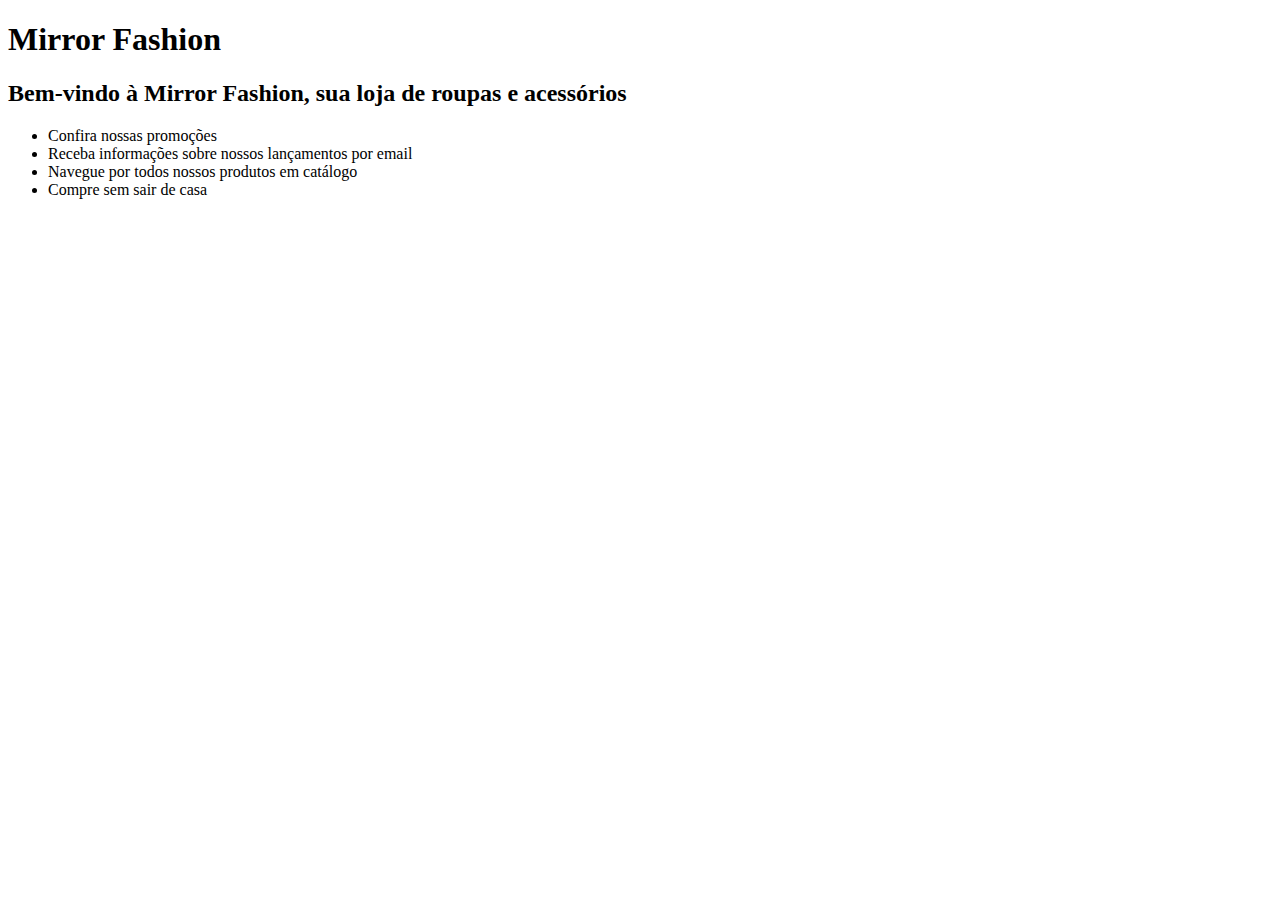
==== index.html @ 1cc82af5 "Update new site" ====
<!DOCTYPE html>
<html lang="pt-BR">
<head>
    <meta charset="UTF-8">
    <meta name="viewport" content="width=device-width, initial-scale=1.0">
    <title>Mirror Fashion</title>
</head>
<body>
    <h1>Mirror Fashion</h1>
    <h2>Bem-vindo à Mirror Fashion, sua loja de roupas e acessórios</h2>
    <ul>
        <li>Confira nossas promoções</li>
        <li>Receba informações sobre nossos lançamentos por email</li>
        <li>Navegue por todos nossos produtos em catálogo</li>
        <li>Compre sem sair de casa</li>
    </ul>
    
</body>
</html>
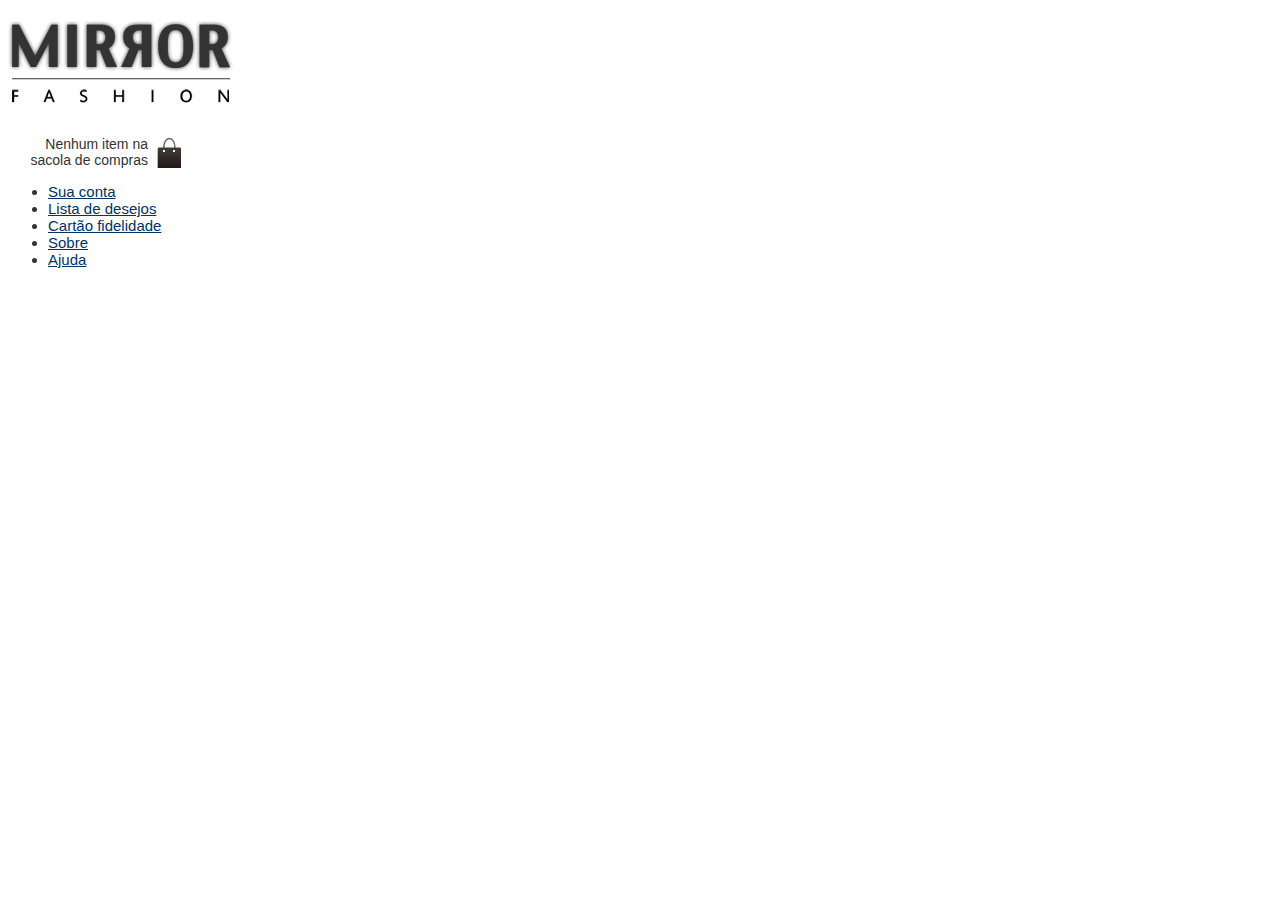
==== commit 63416c79: "Update new section site" ====
--- a/index.html
+++ b/index.html
@@ -4,16 +4,27 @@
     <meta charset="UTF-8">
     <meta name="viewport" content="width=device-width, initial-scale=1.0">
     <title>Mirror Fashion</title>
+    <link rel="stylesheet" href="css/estilos.css">
 </head>
 <body>
-    <h1>Mirror Fashion</h1>
-    <h2>Bem-vindo à Mirror Fashion, sua loja de roupas e acessórios</h2>
-    <ul>
-        <li>Confira nossas promoções</li>
-        <li>Receba informações sobre nossos lançamentos por email</li>
-        <li>Navegue por todos nossos produtos em catálogo</li>
-        <li>Compre sem sair de casa</li>
-    </ul>
+    <header>
+        <h1><img src="img/logo.png" alt="Mirror Fashion"></h1>
+
+        <p class="sacola">
+            Nenhum item na sacola de compras
+        </p>
+
+    <nav class="menu-opcoes">
+            <ul>
+                <li><a href="#">Sua conta</a></li>
+                <li><a href="#">Lista de desejos</a></li>
+                <li><a href="#">Cartão fidelidade</a></li>
+                <li><a href="sobre.html">Sobre</a></li>
+                <li><a href="#">Ajuda</a></li>
+            </ul>
+        </nav>
+
+    </header>
     
 </body>
 </html>--- a/css/estilos.css
+++ b/css/estilos.css
@@ -0,0 +1,20 @@
+.sacola {
+    background: url(../img/sacola.png) no-repeat top right;
+    font-size: 14px;
+    padding-right: 35px;
+    text-align: right;
+    width: 140px;
+}
+
+.menu-opcoes ul {
+    font-size: 15px;
+}
+
+.menu-opcoes a {
+    color: #003366;
+}
+
+body {
+    color: #333333;
+    font-family: "Lucida Sans Unicode", "Lucida Grande", sans-serif;
+}